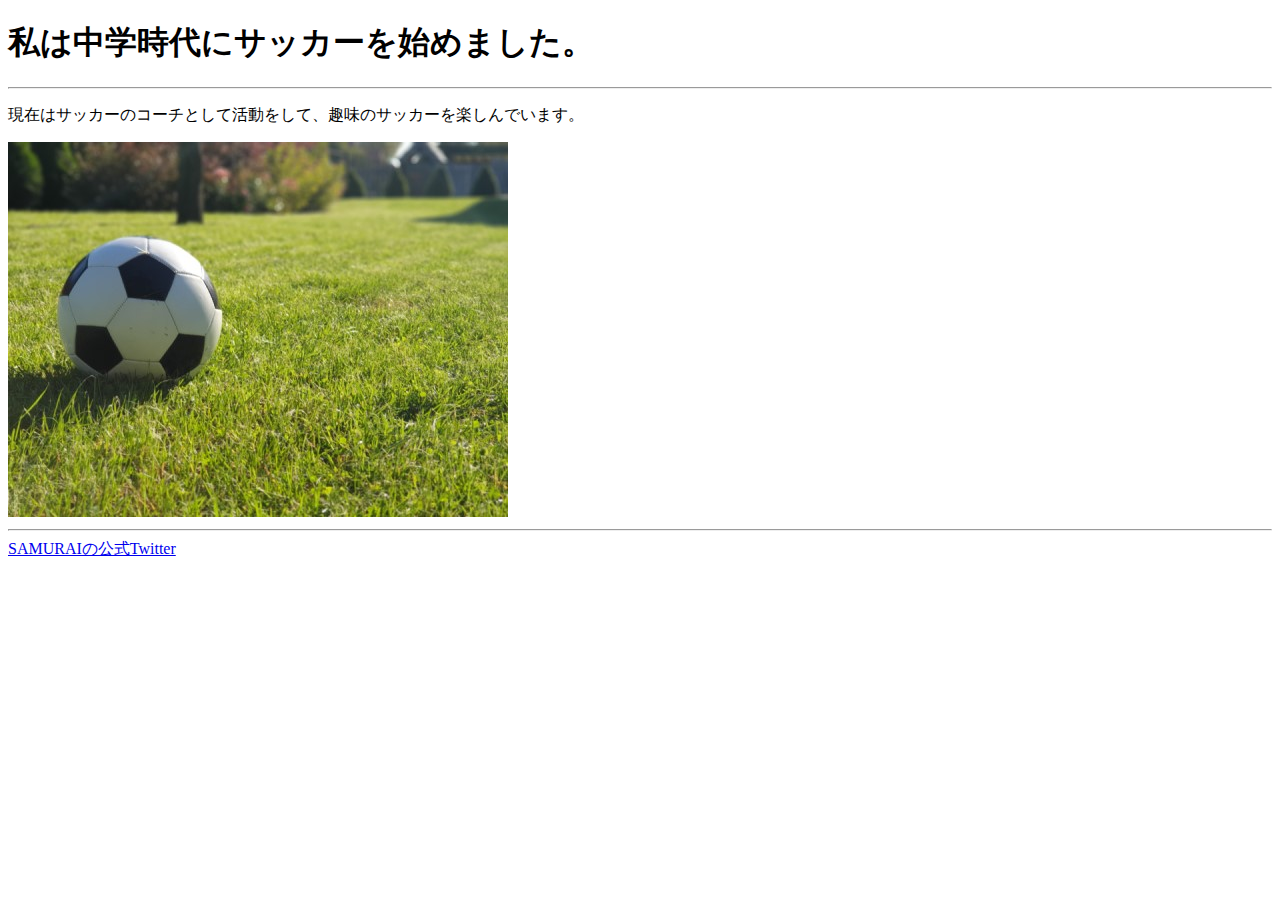
==== kadai_005/html/kadai_005.html @ 04c62674 "Add files via upload" ====
<!DOCTYPE html>
<head>
<title>私の趣味</title>
<meta name="description" content="このページは５章の課題です。">
<meta charset="utf-8">
</head>

<body>
<main>
  <h1>私は中学時代にサッカーを始めました。</h1>
  <hr>
  <p>現在はサッカーのコーチとして活動をして、趣味のサッカーを楽しんでいます。</p>
  <img src="../images/sample.jpg">
  <br>
  <hr>
  <a href="https://twitter.com/i/flow/login?redirect_after_login=%2Fsamuraijuku">SAMURAIの公式Twitter</a>

</main>


</body>
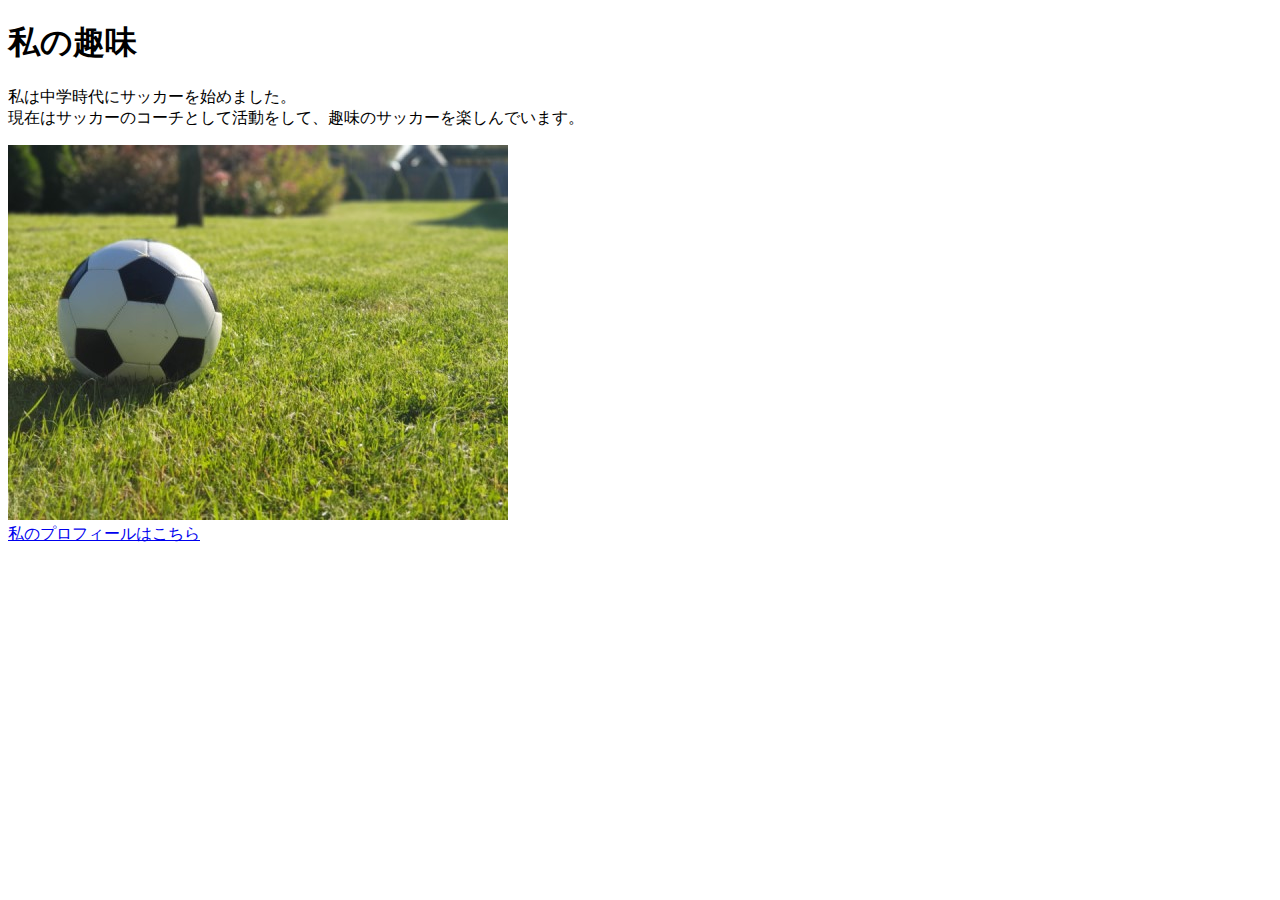
==== commit bcc5a1a3: "syuusei" ====
--- a/kadai_005/html/kadai_005.html
+++ b/kadai_005/html/kadai_005.html
@@ -1,19 +1,18 @@
 <!DOCTYPE html>
 <head>
-<title>私の趣味</title>
+<title>5章課題</title>
 <meta name="description" content="このページは５章の課題です。">
 <meta charset="utf-8">
 </head>
 
 <body>
 <main>
-  <h1>私は中学時代にサッカーを始めました。</h1>
-  <hr>
-  <p>現在はサッカーのコーチとして活動をして、趣味のサッカーを楽しんでいます。</p>
+  <h1>私の趣味</h1>
+  <p>私は中学時代にサッカーを始めました。<br>
+      現在はサッカーのコーチとして活動をして、趣味のサッカーを楽しんでいます。</p>
   <img src="../images/sample.jpg">
   <br>
-  <hr>
-  <a href="https://twitter.com/i/flow/login?redirect_after_login=%2Fsamuraijuku">SAMURAIの公式Twitter</a>
+  <a href="https://twitter.com/i/flow/login?redirect_after_login=%2Fsamuraijuku">私のプロフィールはこちら</a>
 
 </main>
 
